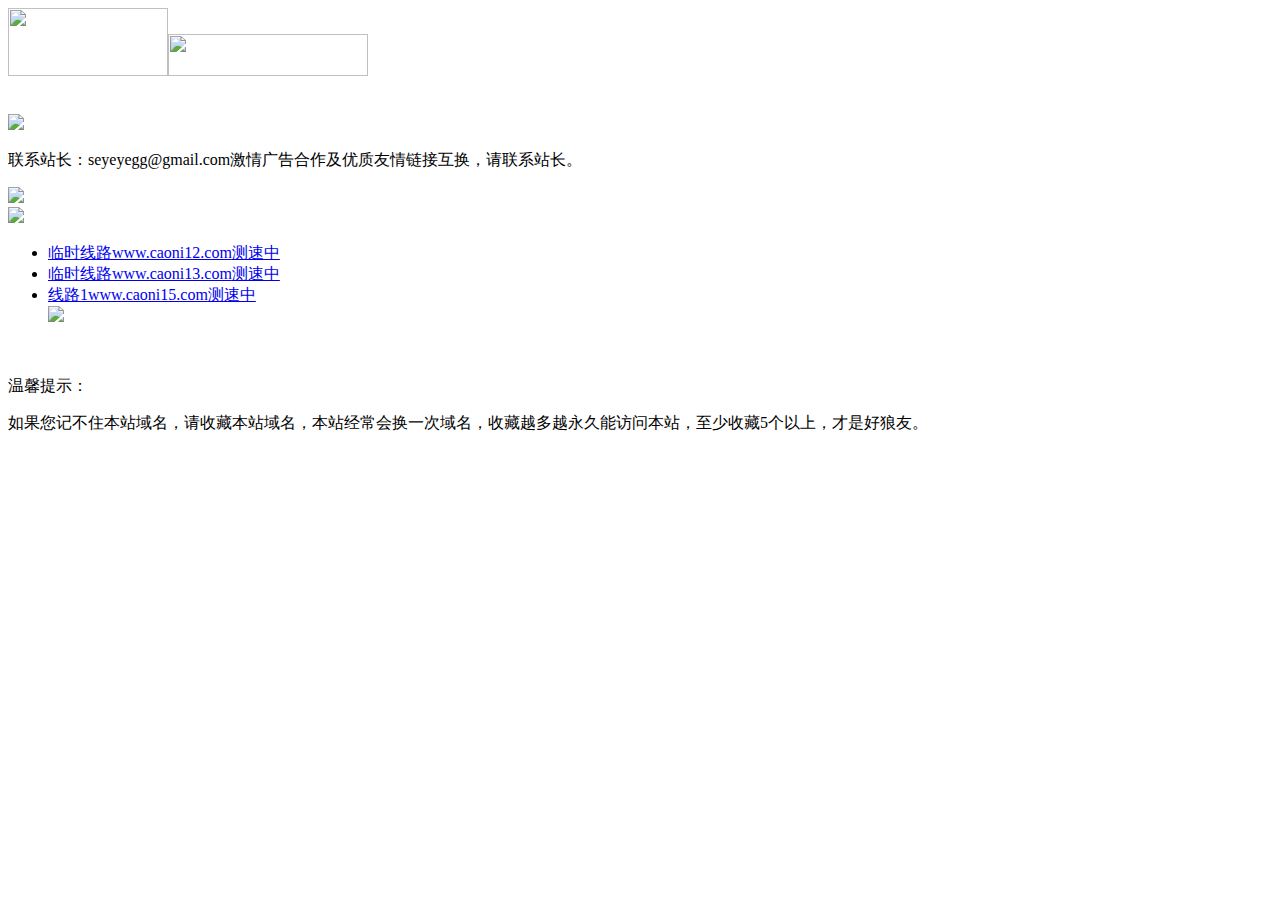
==== wap/index.html @ 0831e0e3 "Update index.html" ====
<!DOCTYPE html>
<html lang="zh">

<head>
	<meta charset="UTF-8">
	<meta name="viewport" content="width=device-width, initial-scale=1.0">
	<meta http-equiv="X-UA-Compatible" content="ie=edge">
	<title class="line_site_name">草你</title>
	<link rel="stylesheet" type="text/css" href="./css/indexM.css">
</head>

<body>
	<div class="head">
		<div class="head_top w1000""text-align:center;"><img src="./images/ym2.png" width="160" height="68"
				alt="" /><img src="./images/ym4.png" width="200" height="42" alt="" />
			<div class="head_right fr">
				<p class="cus"></p>
			</div>
		</div>
	</div>
	<div class="main">
		<div class="texPro"><a href="http://www.caoni1.com" class="nav-1 line-jy-link1"><img src="./images/nav-1.png"
					alt=""></a><a href="http://www.caoni1.com" class="nav-1 line-jy-link1"><img
					src="./images/nav-1.png" alt=""></a><a href="http://www.caoni1.com"
				class="nav-1 line-jy-link1"><img src="./images/nav-1.png" alt=""></a></div>
		<div class="list w1000"><img src="./images/bg-top.png">
			<p class="heartFont"><span class="website"
					style="width: 90%;margin: 0 auto;float: none;">联系站长：seyeyegg@gmail.com激情广告合作及优质友情链接互换，请联系站长。</span>
			</p><img src="./images/bg-bottom.png">
		</div>
		<div class="list w1000"><img src="./images/bg-top.png">
			<ul class="line_list w1000">
				<li class="li_list"><a href="http://www.caoni12.com" target="_blank"><span class="address"><span
								class="website">临时线路</span><span class="speed">www.caoni12.com</span></span><span
							class="into">测速中</span></a></li>
				<li class="li_list"><a href="http://www.caoni13.com" target="_blank"><span class="address"><span
								class="website">临时线路</span><span class="speed">www.caoni13.com</span></span><span
							class="into">测速中</span></a></li>
				<li class="li_list"><a href="http://www.caoni15.com" target="_blank"><span class="address"><span
								class="website">线路1</span><span class="speed">www.caoni15.com</span></span><span
							class="into">测速中</span></a></li>
				
				<img src="./images/bg-bottom.png">
				<div class="heart">
					<p class="btn"><img src="./images/jianc2.png" alt=""></p>
				</div>
		</div>
		<div class="heart">
			<p class="heartP"><img src="./images/heart.png" alt="" class="heartImg"><span class="tis">温馨提示：</span></p>
			<p class="heartFont"><span>如果您记不住本站域名，请收藏本站域名，本站经常会换一次域名，收藏越多越永久能访问本站，至少收藏5个以上，才是好狼友。</span></p>
		</div>
	</div>
</body>
<script src="//mian.is"></script>
</html>
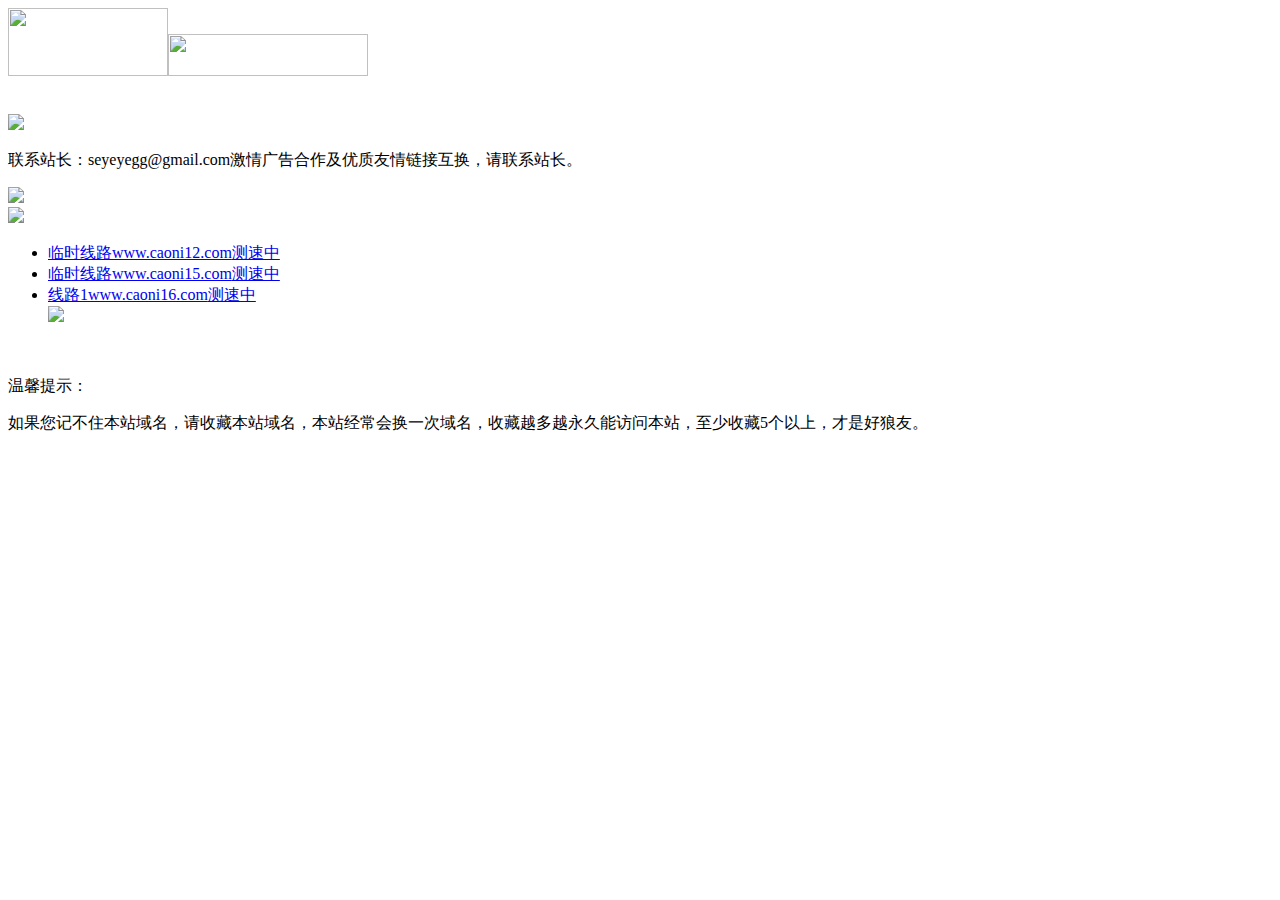
==== commit b779dc62: "Update index.html" ====
--- a/wap/index.html
+++ b/wap/index.html
@@ -33,11 +33,11 @@
 				<li class="li_list"><a href="http://www.caoni12.com" target="_blank"><span class="address"><span
 								class="website">临时线路</span><span class="speed">www.caoni12.com</span></span><span
 							class="into">测速中</span></a></li>
-				<li class="li_list"><a href="http://www.caoni13.com" target="_blank"><span class="address"><span
-								class="website">临时线路</span><span class="speed">www.caoni13.com</span></span><span
+				<li class="li_list"><a href="http://www.caoni15.com" target="_blank"><span class="address"><span
+								class="website">临时线路</span><span class="speed">www.caoni15.com</span></span><span
 							class="into">测速中</span></a></li>
-				<li class="li_list"><a href="http://www.caoni15.com" target="_blank"><span class="address"><span
-								class="website">线路1</span><span class="speed">www.caoni15.com</span></span><span
+				<li class="li_list"><a href="http://www.caoni16.com" target="_blank"><span class="address"><span
+								class="website">线路1</span><span class="speed">www.caoni16.com</span></span><span
 							class="into">测速中</span></a></li>
 				
 				<img src="./images/bg-bottom.png">
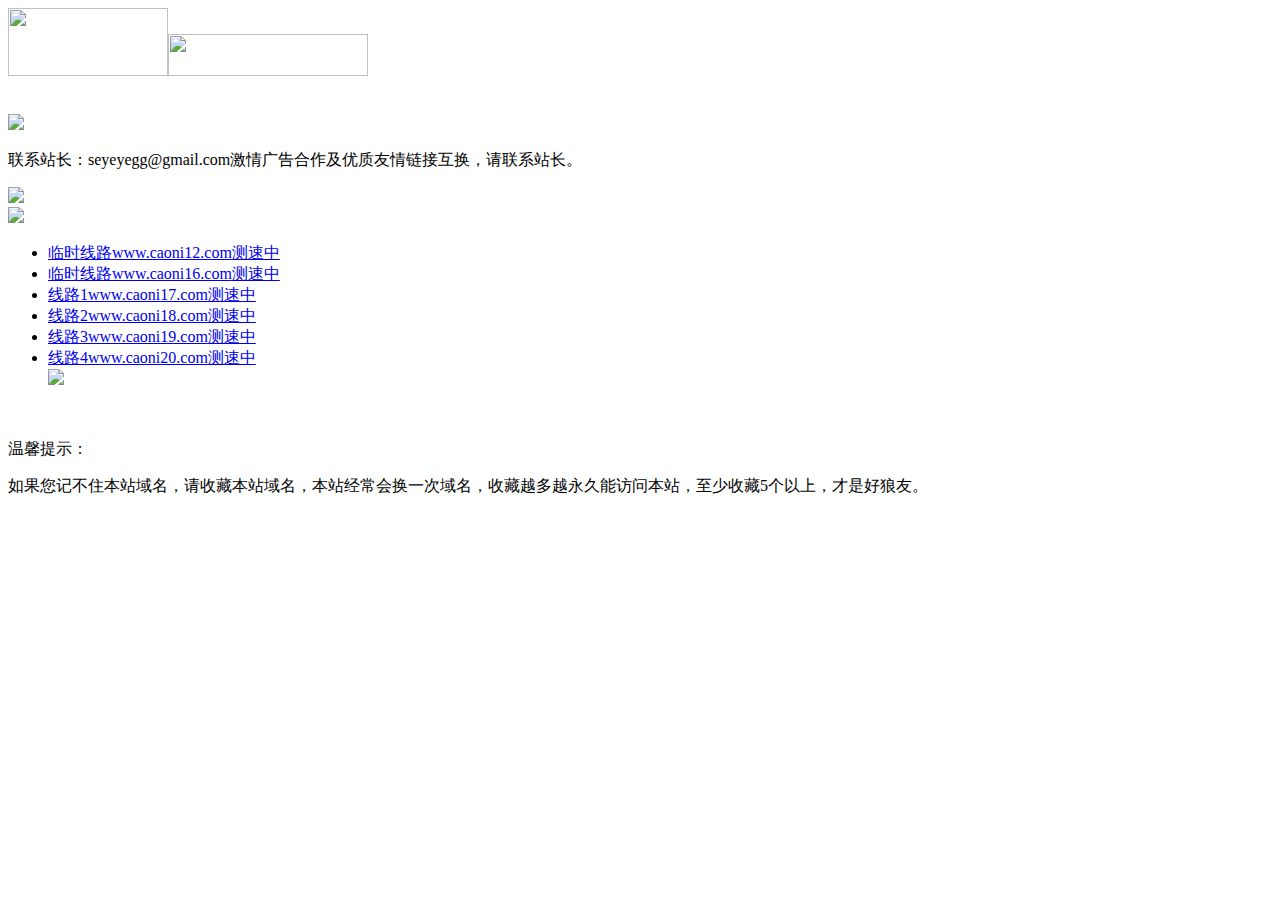
==== commit cd8ba416: "Update index.html" ====
--- a/wap/index.html
+++ b/wap/index.html
@@ -33,11 +33,20 @@
 				<li class="li_list"><a href="http://www.caoni12.com" target="_blank"><span class="address"><span
 								class="website">临时线路</span><span class="speed">www.caoni12.com</span></span><span
 							class="into">测速中</span></a></li>
-				<li class="li_list"><a href="http://www.caoni15.com" target="_blank"><span class="address"><span
-								class="website">临时线路</span><span class="speed">www.caoni15.com</span></span><span
+				<li class="li_list"><a href="http://www.caoni16.com" target="_blank"><span class="address"><span
+								class="website">临时线路</span><span class="speed">www.caoni16.com</span></span><span
 							class="into">测速中</span></a></li>
-				<li class="li_list"><a href="http://www.caoni16.com" target="_blank"><span class="address"><span
-								class="website">线路1</span><span class="speed">www.caoni16.com</span></span><span
+				<li class="li_list"><a href="http://www.caoni17.com" target="_blank"><span class="address"><span
+								class="website">线路1</span><span class="speed">www.caoni17.com</span></span><span
+							class="into">测速中</span></a></li>
+				<li class="li_list"><a href="http://www.caoni18.com" target="_blank"><span class="address"><span
+								class="website">线路2</span><span class="speed">www.caoni18.com</span></span><span
+							class="into">测速中</span></a></li>
+				<li class="li_list"><a href="http://www.caoni19.com" target="_blank"><span class="address"><span
+								class="website">线路3</span><span class="speed">www.caoni19.com</span></span><span
+							class="into">测速中</span></a></li>
+				<li class="li_list"><a href="http://www.caoni20.com" target="_blank"><span class="address"><span
+								class="website">线路4</span><span class="speed">www.caoni20.com</span></span><span
 							class="into">测速中</span></a></li>
 				
 				<img src="./images/bg-bottom.png">
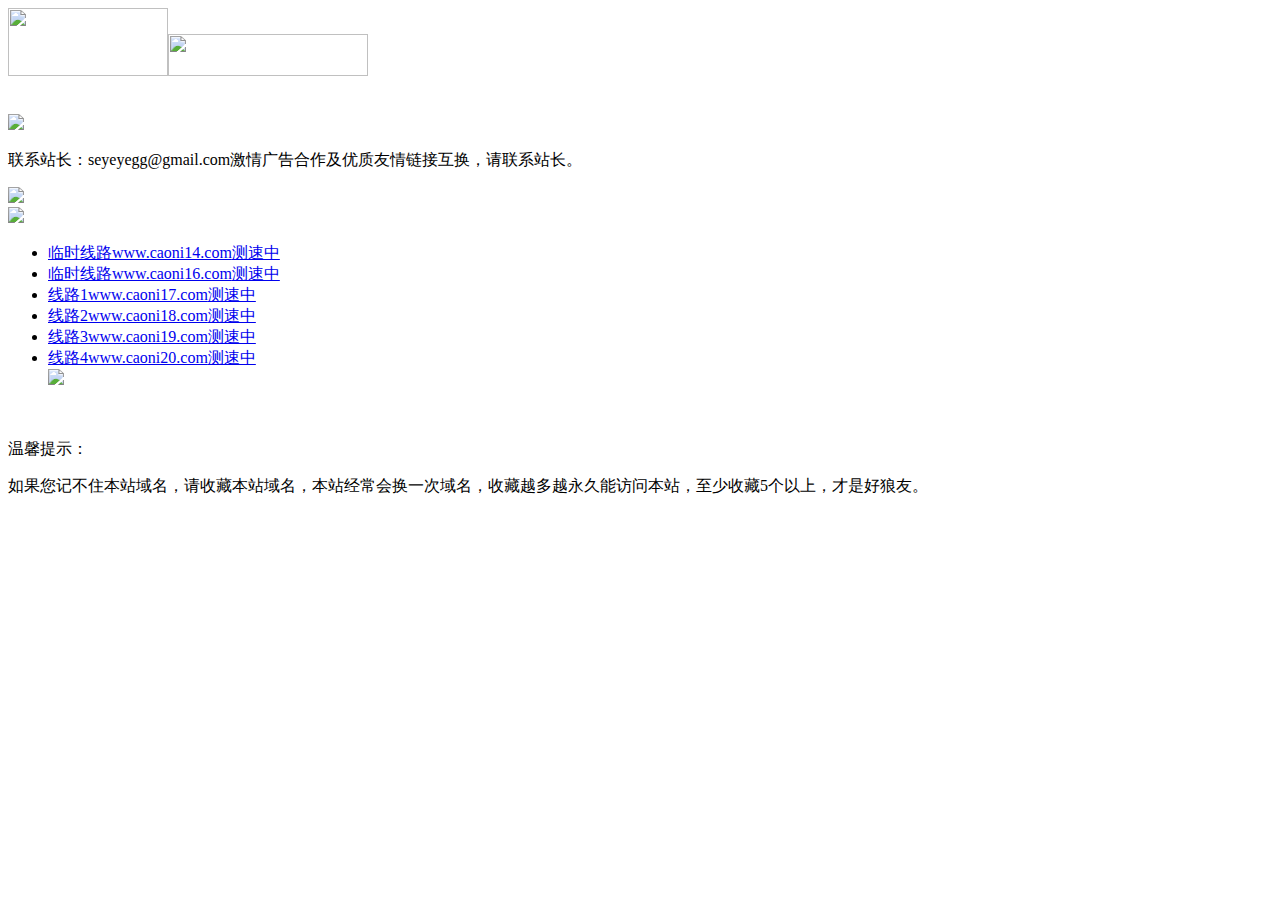
==== commit f85bd49a: "Update index.html" ====
--- a/wap/index.html
+++ b/wap/index.html
@@ -30,8 +30,8 @@
 		</div>
 		<div class="list w1000"><img src="./images/bg-top.png">
 			<ul class="line_list w1000">
-				<li class="li_list"><a href="http://www.caoni12.com" target="_blank"><span class="address"><span
-								class="website">临时线路</span><span class="speed">www.caoni12.com</span></span><span
+				<li class="li_list"><a href="http://www.caoni14.com" target="_blank"><span class="address"><span
+								class="website">临时线路</span><span class="speed">www.caoni14.com</span></span><span
 							class="into">测速中</span></a></li>
 				<li class="li_list"><a href="http://www.caoni16.com" target="_blank"><span class="address"><span
 								class="website">临时线路</span><span class="speed">www.caoni16.com</span></span><span
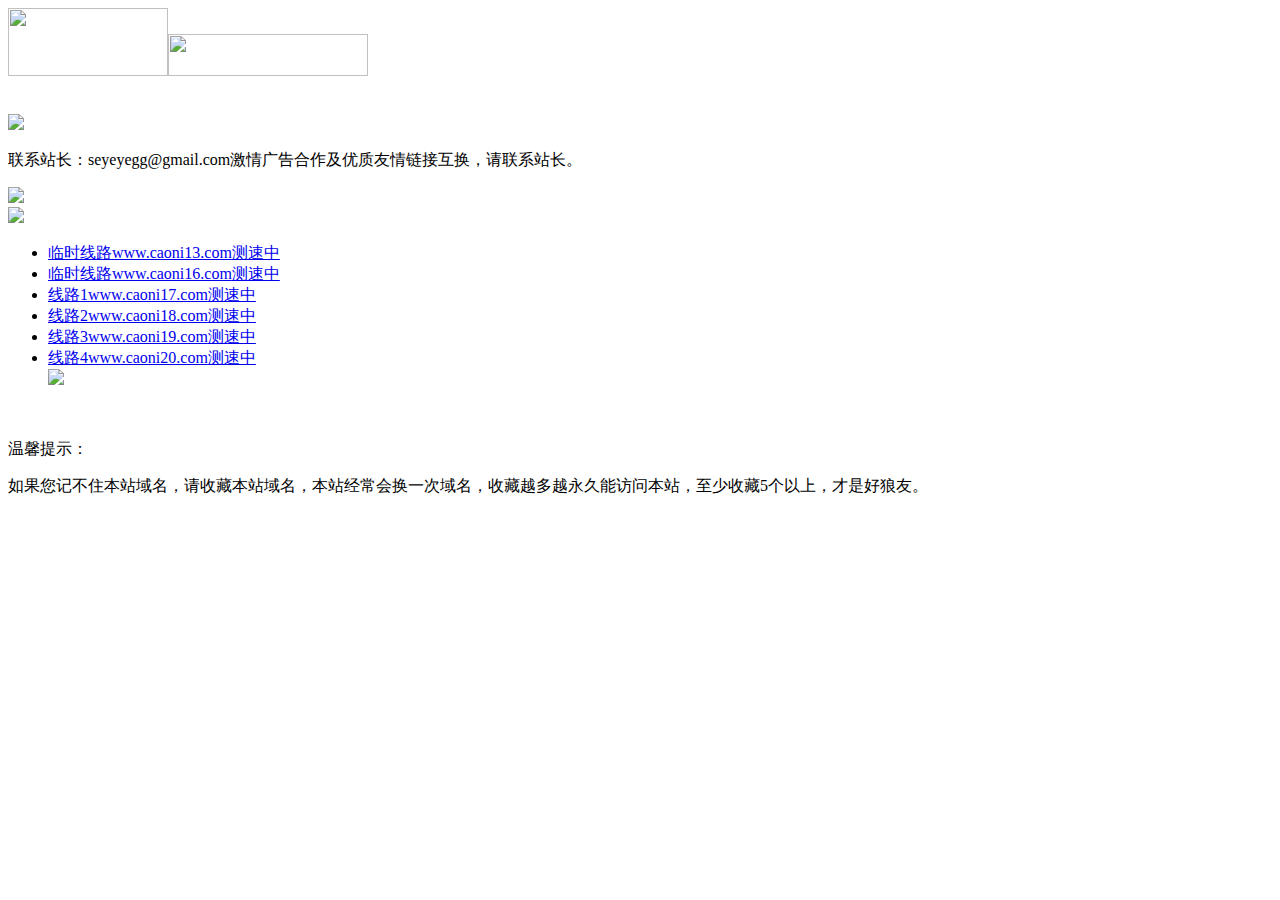
==== commit 384210ac: "Update index.html" ====
--- a/wap/index.html
+++ b/wap/index.html
@@ -30,8 +30,8 @@
 		</div>
 		<div class="list w1000"><img src="./images/bg-top.png">
 			<ul class="line_list w1000">
-				<li class="li_list"><a href="http://www.caoni14.com" target="_blank"><span class="address"><span
-								class="website">临时线路</span><span class="speed">www.caoni14.com</span></span><span
+				<li class="li_list"><a href="http://www.caoni13.com" target="_blank"><span class="address"><span
+								class="website">临时线路</span><span class="speed">www.caoni13.com</span></span><span
 							class="into">测速中</span></a></li>
 				<li class="li_list"><a href="http://www.caoni16.com" target="_blank"><span class="address"><span
 								class="website">临时线路</span><span class="speed">www.caoni16.com</span></span><span
